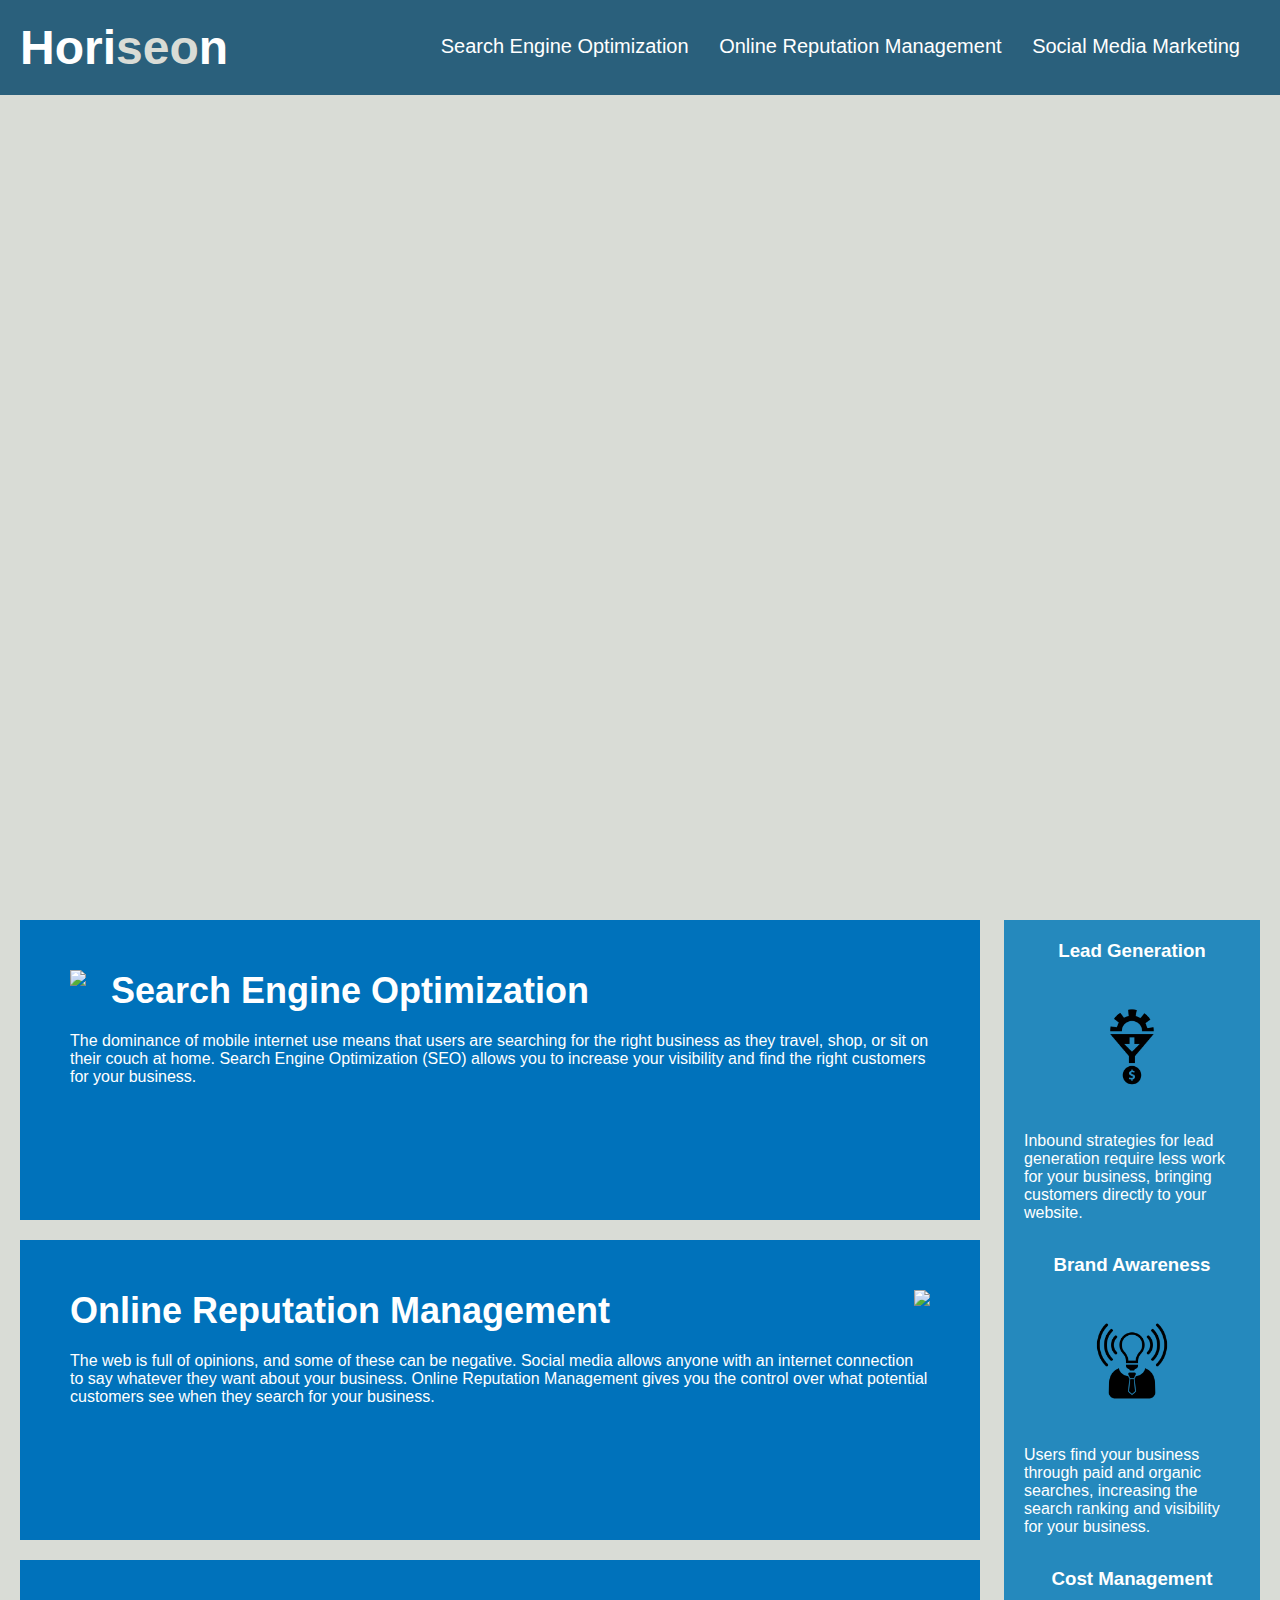
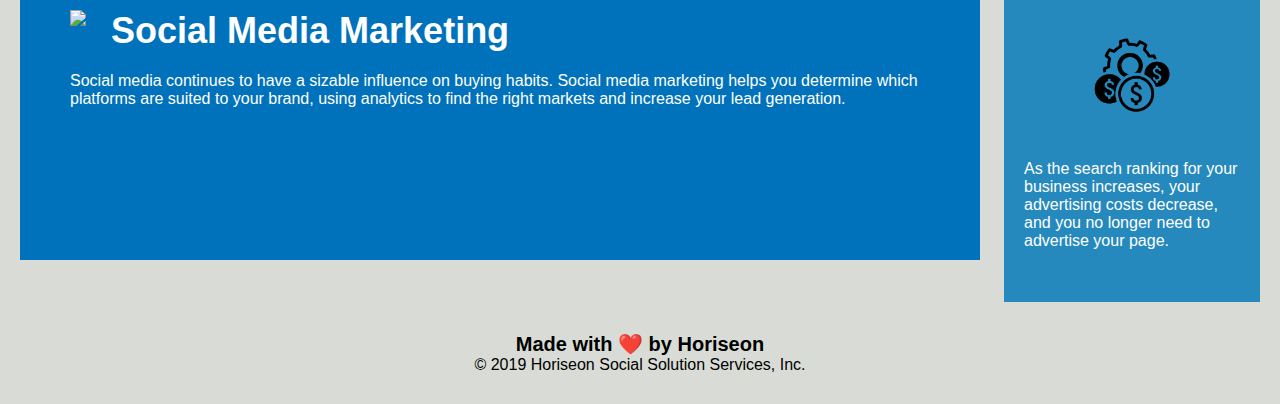
==== Develop/index.html @ ff23d2e4 "created repo for submission of challenge 1" ====
<!DOCTYPE html>
<html lang="en-us">

<head>
    <meta charset="UTF-8" />
    <link rel="stylesheet" href="./assets/css/style.css">
    <title>website</title>
</head>

<body>
    <div class="header">
        <h1>Hori<span class="seo">seo</span>n</h1>
        <div>
            <ul>
                <li>
                    <a href="#search-engine-optimization">Search Engine Optimization</a>
                </li>
                <li>
                    <a href="#online-reputation-management">Online Reputation Management</a>
                </li>
                <li>
                    <a href="#social-media-marketing">Social Media Marketing</a>
                </li>
            </ul>
        </div>
    </div>
    <div class="hero"></div>
    <div class="content">
        <div class="search-engine-optimization">
            <img src="./assets/images/search-engine-optimization.jpg" class="float-left" />
            <h2>Search Engine Optimization</h2>
            <p>
                The dominance of mobile internet use means that users are searching for the right business as they travel, shop, or sit on their couch at home. Search Engine Optimization (SEO) allows you to increase your visibility and find the right customers for your business.
            </p>
        </div>
        <div id="online-reputation-management" class="online-reputation-management">
            <img src="./assets/images/online-reputation-management.jpg" class="float-right" />
            <h2>Online Reputation Management</h2>
            <p>
                The web is full of opinions, and some of these can be negative. Social media allows anyone with an internet connection to say whatever they want about your business. Online Reputation Management gives you the control over what potential customers see when they search for your business.
            </p>
        </div>
        <div id="social-media-marketing" class="social-media-marketing">
            <img src="./assets/images/social-media-marketing.jpg" class="float-left" />
            <h2>Social Media Marketing</h2>
            <p>
                Social media continues to have a sizable influence on buying habits. Social media marketing helps you determine which platforms are suited to your brand, using analytics to find the right markets and increase your lead generation.
            </p>
        </div>
    </div>
    <div class="benefits">
        <div class="benefit-lead">
            <h3>Lead Generation</h3>
            <img src="./assets/images/lead-generation.png" />
            <p>
                Inbound strategies for lead generation require less work for your business, bringing customers directly to your website.
            </p>
        </div>
        <div class="benefit-brand">
            <h3>Brand Awareness</h3>
            <img src="./assets/images/brand-awareness.png" />
            <p>
                Users find your business through paid and organic searches, increasing the search ranking and visibility for your business.
            </p>
        </div>
        <div class="benefit-cost">
            <h3>Cost Management</h3>
            <img src="./assets/images/cost-management.png" />
            <p>
                As the search ranking for your business increases, your advertising costs decrease, and you no longer need to advertise your page.
            </p>
        </div>
    </div>
    <div class="footer">
        <h2>Made with ❤️️ by Horiseon</h2>
        <p>
            &copy; 2019 Horiseon Social Solution Services, Inc.
        </p>
    </div>
</body>

</html>
---- Develop/assets/css/style.css ----
* {
    box-sizing: border-box;
    padding: 0;
    margin: 0;
}

body {
    background-color: #d9dcd6;
}

.header {
    padding: 20px;
    font-family: 'Trebuchet MS', 'Lucida Sans Unicode', 'Lucida Grande', 'Lucida Sans', Arial, sans-serif;
    background-color: #2a607c;
    color: #ffffff;
}

.header h1 {
    display: inline-block;
    font-size: 48px;
}

.header h1 .seo {
    color: #d9dcd6;
}

.header div {
    padding-top: 15px;
    margin-right: 20px;
    float: right;
    font-family: 'Gill Sans', 'Gill Sans MT', Calibri, 'Trebuchet MS', sans-serif;
    font-size: 20px;
}

.header div ul {
    list-style-type: none;
}

.header div ul li {
    display: inline-block;
    margin-left: 25px;
}

a {
    color: #ffffff;
    text-decoration: none;
}

p {
    font-size: 16px;
}

.hero {
    height: 800px;
    width: 100%;
    margin-bottom: 25px;
    background-image: url("../images/digital-marketing-meeting.jpg");
    background-size: cover;
    background-position: center;
}

.float-left {
    float: left;
    margin-right: 25px;
}

.float-right {
    float: right;
    margin-left: 25px;
}

.content {
    width: 75%;
    display: inline-block;
    margin-left: 20px;
}

.benefits {
    margin-right: 20px;
    padding: 20px;
    clear: both;
    float: right;
    width: 20%;
    height: 100%;
    font-family: 'Gill Sans', 'Gill Sans MT', Calibri, 'Trebuchet MS', sans-serif;
    background-color: #2589bd;
}

.benefit-lead {
    margin-bottom: 32px;
    color: #ffffff;
}

.benefit-brand {
    margin-bottom: 32px;
    color: #ffffff;
}

.benefit-cost {
    margin-bottom: 32px;
    color: #ffffff;
}

.benefit-lead h3 {
    margin-bottom: 10px;
    text-align: center;
}

.benefit-brand h3 {
    margin-bottom: 10px;
    text-align: center;
}

.benefit-cost h3 {
    margin-bottom: 10px;
    text-align: center;
}

.benefit-lead img {
    display: block;
    margin: 10px auto;
    max-width: 150px;
}

.benefit-brand img {
    display: block;
    margin: 10px auto;
    max-width: 150px;
}

.benefit-cost img {
    display: block;
    margin: 10px auto;
    max-width: 150px;
}

.search-engine-optimization {
    margin-bottom: 20px;
    padding: 50px;
    height: 300px;
    font-family: 'Gill Sans', 'Gill Sans MT', Calibri, 'Trebuchet MS', sans-serif;
    background-color: #0072bb;
    color: #ffffff;
}

.online-reputation-management {
    margin-bottom: 20px;
    padding: 50px;
    height: 300px;
    font-family: 'Gill Sans', 'Gill Sans MT', Calibri, 'Trebuchet MS', sans-serif;
    background-color: #0072bb;
    color: #ffffff;
}

.social-media-marketing {
    margin-bottom: 20px;
    padding: 50px;
    height: 300px;
    font-family: 'Gill Sans', 'Gill Sans MT', Calibri, 'Trebuchet MS', sans-serif;
    background-color: #0072bb;
    color: #ffffff;
}

.search-engine-optimization img {
    max-height: 200px;
}

.online-reputation-management img {
    max-height: 200px;
}

.social-media-marketing img {
    max-height: 200px;
}

.search-engine-optimization h2 {
    margin-bottom: 20px;
    font-size: 36px;
}

.online-reputation-management h2 {
    margin-bottom: 20px;
    font-size: 36px;
}

.social-media-marketing h2 {
    margin-bottom: 20px;
    font-size: 36px;
}

.footer {
    padding: 30px;
    clear: both;
    font-family: 'Trebuchet MS', 'Lucida Sans Unicode', 'Lucida Grande', 'Lucida Sans', Arial, sans-serif;
    text-align: center;
}

.footer h2 {
    font-size: 20px;
}
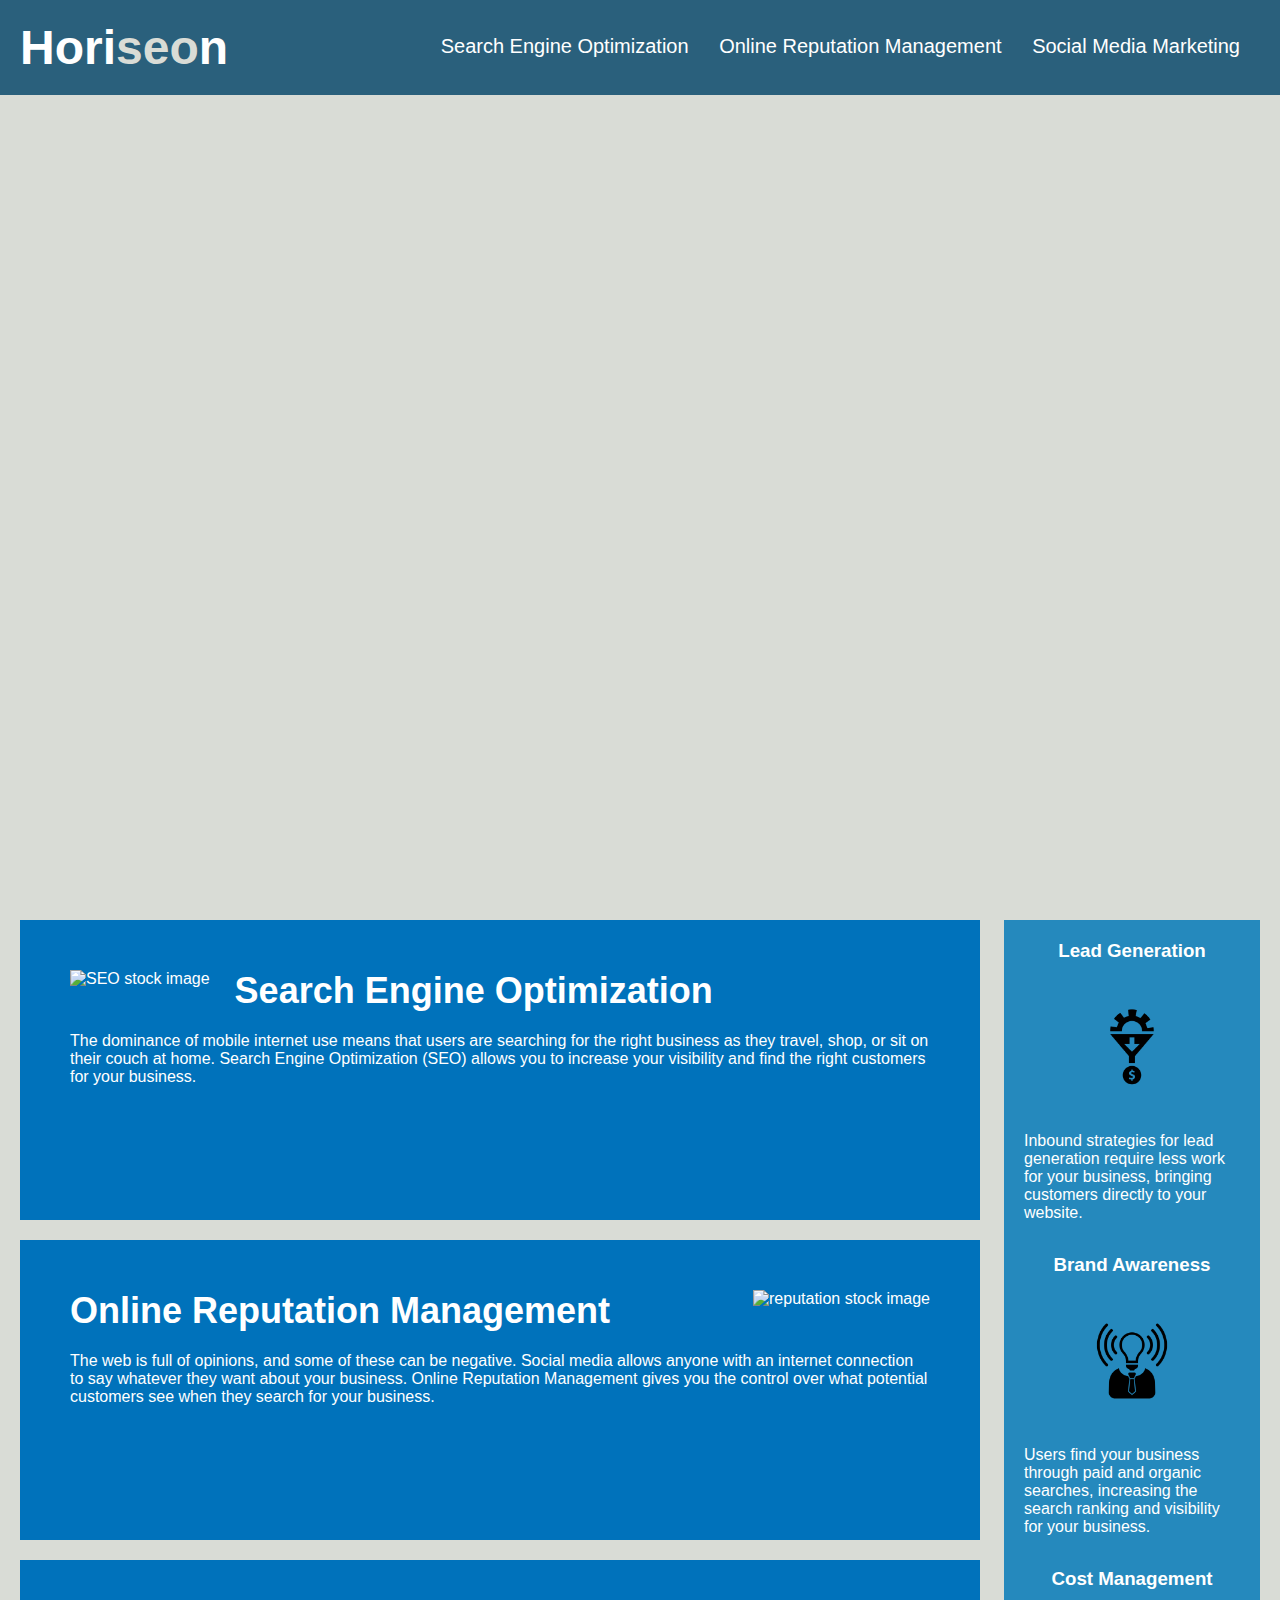
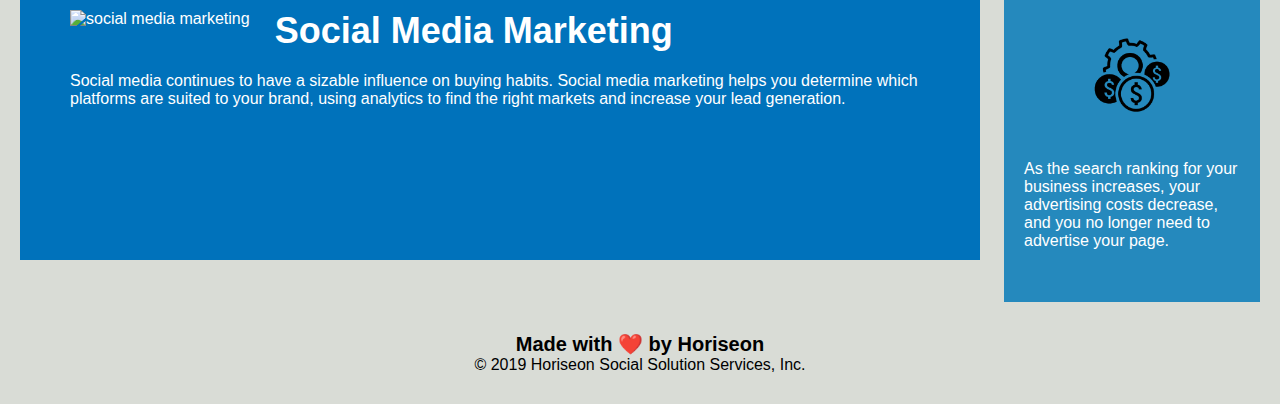
==== commit a1d978a1: "Finished? refactor" ====
--- a/Develop/index.html
+++ b/Develop/index.html
@@ -3,14 +3,16 @@
 
 <head>
     <meta charset="UTF-8" />
-    <link rel="stylesheet" href="./assets/css/style.css">
-    <title>website</title>
+    <link rel="stylesheet" href="./assets/css/style.css" >
+    <!-- Changed page title from website to Horiseon Marketing to meet acceptance criteria. -->
+    <title>Horiseon Marketing</title>
 </head>
 
 <body>
-    <div class="header">
+    <!-- changed div elements to semantic elements -->
+    <header class="header">
         <h1>Hori<span class="seo">seo</span>n</h1>
-        <div>
+        <aside>
             <ul>
                 <li>
                     <a href="#search-engine-optimization">Search Engine Optimization</a>
@@ -22,61 +24,67 @@
                     <a href="#social-media-marketing">Social Media Marketing</a>
                 </li>
             </ul>
-        </div>
-    </div>
-    <div class="hero"></div>
-    <div class="content">
-        <div class="search-engine-optimization">
-            <img src="./assets/images/search-engine-optimization.jpg" class="float-left" />
+        </aside>
+    </header>
+    <figure class="hero"></figure>
+    <main class="content">
+        <article class="search-engine-optimization">
+            <!-- Added alt descriptor -->
+            <img src="./assets/images/search-engine-optimization.jpg" alt="SEO stock image" class="float-left" />
             <h2>Search Engine Optimization</h2>
             <p>
                 The dominance of mobile internet use means that users are searching for the right business as they travel, shop, or sit on their couch at home. Search Engine Optimization (SEO) allows you to increase your visibility and find the right customers for your business.
             </p>
-        </div>
-        <div id="online-reputation-management" class="online-reputation-management">
-            <img src="./assets/images/online-reputation-management.jpg" class="float-right" />
+        </article>
+        <article id="online-reputation-management" class="online-reputation-management">
+            <!-- Added alt descriptor -->
+            <img src="./assets/images/online-reputation-management.jpg" alt="reputation stock image" class="float-right" />
             <h2>Online Reputation Management</h2>
             <p>
                 The web is full of opinions, and some of these can be negative. Social media allows anyone with an internet connection to say whatever they want about your business. Online Reputation Management gives you the control over what potential customers see when they search for your business.
             </p>
-        </div>
-        <div id="social-media-marketing" class="social-media-marketing">
-            <img src="./assets/images/social-media-marketing.jpg" class="float-left" />
+        </article>
+        <article id="social-media-marketing" class="social-media-marketing">
+            <!-- Added alt descriptor -->
+            <img src="./assets/images/social-media-marketing.jpg" alt="social media marketing" class="float-left" />
             <h2>Social Media Marketing</h2>
             <p>
                 Social media continues to have a sizable influence on buying habits. Social media marketing helps you determine which platforms are suited to your brand, using analytics to find the right markets and increase your lead generation.
             </p>
-        </div>
-    </div>
-    <div class="benefits">
-        <div class="benefit-lead">
+        </article>
+    </main>
+    <aside class="benefits">
+        <article class="benefit-lead">
             <h3>Lead Generation</h3>
-            <img src="./assets/images/lead-generation.png" />
+            <!-- Added alt descriptor -->
+            <img src="./assets/images/lead-generation.png" alt="image of a gear funneling into a coin"/>
             <p>
                 Inbound strategies for lead generation require less work for your business, bringing customers directly to your website.
             </p>
-        </div>
-        <div class="benefit-brand">
+        </article>
+        <article class="benefit-brand">
             <h3>Brand Awareness</h3>
-            <img src="./assets/images/brand-awareness.png" />
+            <!-- Added alt descriptor -->
+            <img src="./assets/images/brand-awareness.png" alt="suited man with an atenna light bulb head"/>
             <p>
                 Users find your business through paid and organic searches, increasing the search ranking and visibility for your business.
             </p>
-        </div>
-        <div class="benefit-cost">
+        </article>
+        <article class="benefit-cost">
             <h3>Cost Management</h3>
-            <img src="./assets/images/cost-management.png" />
+            <!-- Added alt descriptor -->
+            <img src="./assets/images/cost-management.png" alt="gear and coins" />
             <p>
                 As the search ranking for your business increases, your advertising costs decrease, and you no longer need to advertise your page.
             </p>
-        </div>
-    </div>
-    <div class="footer">
+        </article>
+    </aside>
+    <footer class="footer">
         <h2>Made with ❤️️ by Horiseon</h2>
         <p>
             &copy; 2019 Horiseon Social Solution Services, Inc.
         </p>
-    </div>
+    </footer>
 </body>
 
 </html>
--- a/Develop/assets/css/style.css
+++ b/Develop/assets/css/style.css
@@ -24,7 +24,7 @@
     color: #d9dcd6;
 }
 
-.header div {
+.header aside {
     padding-top: 15px;
     margin-right: 20px;
     float: right;
@@ -32,11 +32,11 @@
     font-size: 20px;
 }
 
-.header div ul {
+.header aside ul {
     list-style-type: none;
 }
 
-.header div ul li {
+.header aside ul li {
     display: inline-block;
     margin-left: 25px;
 }
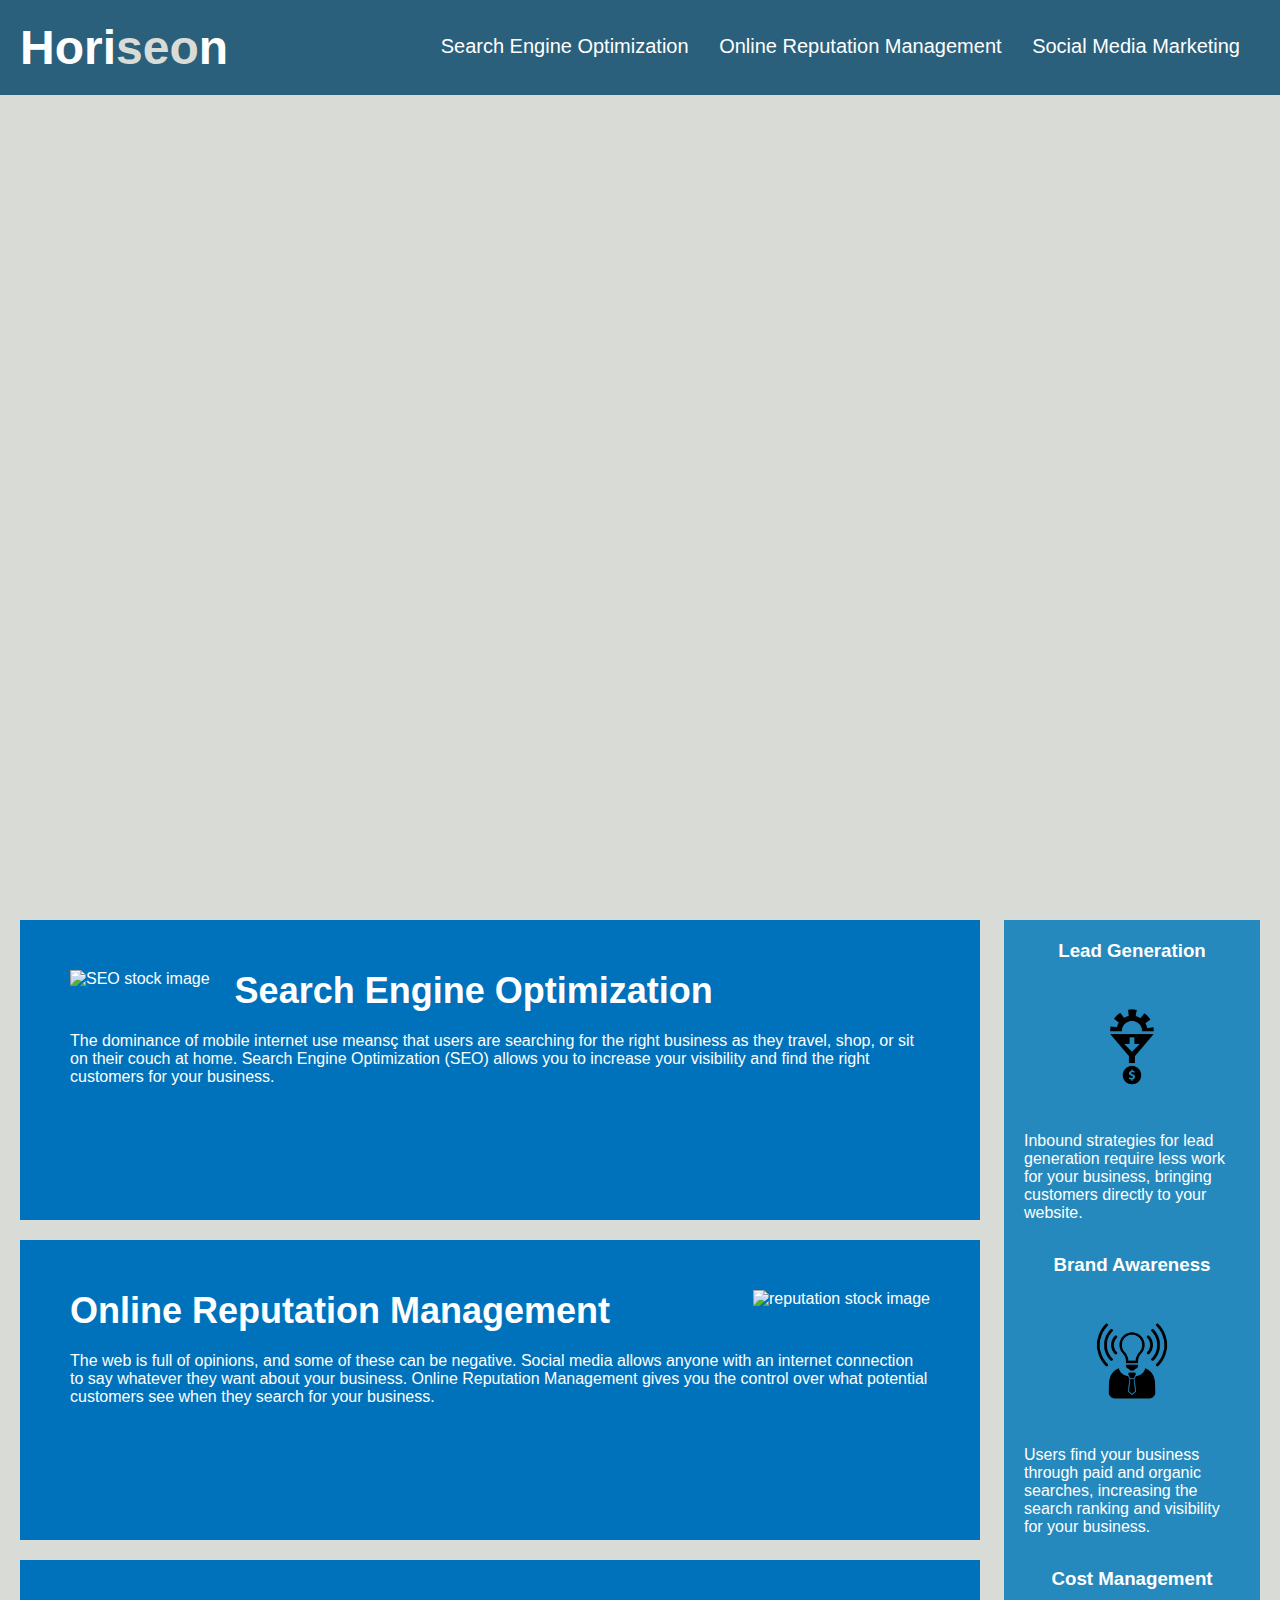
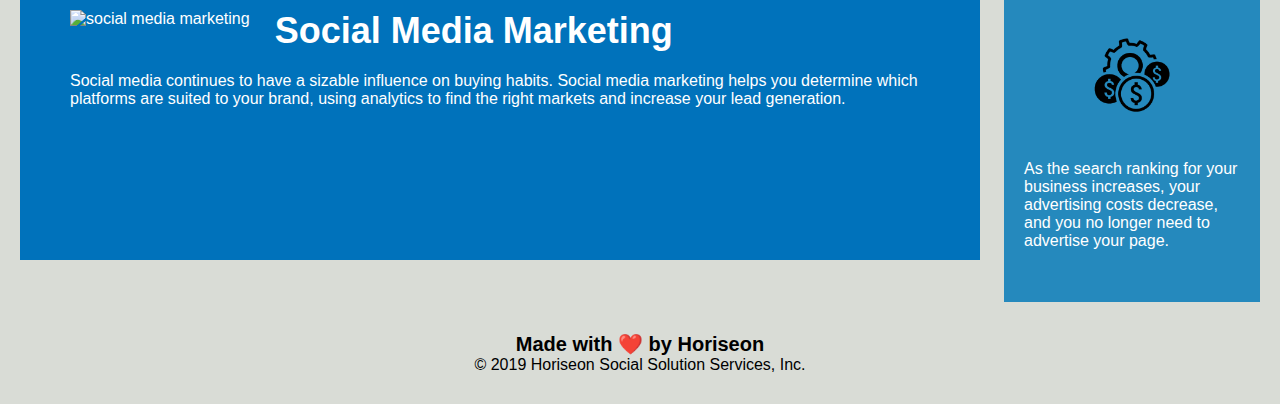
==== commit b06c22c4: "final commit" ====
--- a/Develop/index.html
+++ b/Develop/index.html
@@ -10,8 +10,9 @@
 
 <body>
     <!-- changed div elements to semantic elements -->
-    <header class="header">
-        <h1>Hori<span class="seo">seo</span>n</h1>
+    <!-- got rid of header class and applied attributes to the element -->
+    <header>
+        <h1>Hori<span id="seo">seo</span>n</h1>
         <aside>
             <ul>
                 <li>
@@ -26,17 +27,19 @@
             </ul>
         </aside>
     </header>
-    <figure class="hero"></figure>
-    <main class="content">
-        <article class="search-engine-optimization">
+    <figure id="hero"></figure>
+    <main id="content">
+         <!-- consolidated classes into content-format -->
+        <article class="content-format">
             <!-- Added alt descriptor -->
             <img src="./assets/images/search-engine-optimization.jpg" alt="SEO stock image" class="float-left" />
             <h2>Search Engine Optimization</h2>
             <p>
-                The dominance of mobile internet use means that users are searching for the right business as they travel, shop, or sit on their couch at home. Search Engine Optimization (SEO) allows you to increase your visibility and find the right customers for your business.
+                The dominance of mobile internet use meansç that users are searching for the right business as they travel, shop, or sit on their couch at home. Search Engine Optimization (SEO) allows you to increase your visibility and find the right customers for your business.
             </p>
         </article>
-        <article id="online-reputation-management" class="online-reputation-management">
+        <!-- consolidated classes into content-format -->
+        <article class="content-format">
             <!-- Added alt descriptor -->
             <img src="./assets/images/online-reputation-management.jpg" alt="reputation stock image" class="float-right" />
             <h2>Online Reputation Management</h2>
@@ -44,7 +47,8 @@
                 The web is full of opinions, and some of these can be negative. Social media allows anyone with an internet connection to say whatever they want about your business. Online Reputation Management gives you the control over what potential customers see when they search for your business.
             </p>
         </article>
-        <article id="social-media-marketing" class="social-media-marketing">
+         <!-- consolidated classes into content-format -->
+        <article class="content-format">
             <!-- Added alt descriptor -->
             <img src="./assets/images/social-media-marketing.jpg" alt="social media marketing" class="float-left" />
             <h2>Social Media Marketing</h2>
@@ -53,8 +57,9 @@
             </p>
         </article>
     </main>
-    <aside class="benefits">
-        <article class="benefit-lead">
+    <!-- converted class to id -->
+    <aside id="benefits">
+        <article class="benefit-format">
             <h3>Lead Generation</h3>
             <!-- Added alt descriptor -->
             <img src="./assets/images/lead-generation.png" alt="image of a gear funneling into a coin"/>
@@ -62,7 +67,7 @@
                 Inbound strategies for lead generation require less work for your business, bringing customers directly to your website.
             </p>
         </article>
-        <article class="benefit-brand">
+        <article class="benefit-format">
             <h3>Brand Awareness</h3>
             <!-- Added alt descriptor -->
             <img src="./assets/images/brand-awareness.png" alt="suited man with an atenna light bulb head"/>
@@ -70,7 +75,7 @@
                 Users find your business through paid and organic searches, increasing the search ranking and visibility for your business.
             </p>
         </article>
-        <article class="benefit-cost">
+        <article class="benefit-format">
             <h3>Cost Management</h3>
             <!-- Added alt descriptor -->
             <img src="./assets/images/cost-management.png" alt="gear and coins" />
@@ -79,7 +84,8 @@
             </p>
         </article>
     </aside>
-    <footer class="footer">
+    <!-- removed class from footer -->
+    <footer>
         <h2>Made with ❤️️ by Horiseon</h2>
         <p>
             &copy; 2019 Horiseon Social Solution Services, Inc.
--- a/Develop/assets/css/style.css
+++ b/Develop/assets/css/style.css
@@ -8,23 +8,23 @@
     background-color: #d9dcd6;
 }
 
-.header {
+header {
     padding: 20px;
     font-family: 'Trebuchet MS', 'Lucida Sans Unicode', 'Lucida Grande', 'Lucida Sans', Arial, sans-serif;
     background-color: #2a607c;
     color: #ffffff;
 }
 
-.header h1 {
+header h1 {
     display: inline-block;
     font-size: 48px;
 }
 
-.header h1 .seo {
+header h1 #seo {
     color: #d9dcd6;
 }
 
-.header aside {
+header aside {
     padding-top: 15px;
     margin-right: 20px;
     float: right;
@@ -32,11 +32,12 @@
     font-size: 20px;
 }
 
-.header aside ul {
+header aside ul {
+    
     list-style-type: none;
 }
 
-.header aside ul li {
+header aside ul li {
     display: inline-block;
     margin-left: 25px;
 }
@@ -50,10 +51,12 @@
     font-size: 16px;
 }
 
-.hero {
+/* changed class to id */
+#hero {
     height: 800px;
     width: 100%;
     margin-bottom: 25px;
+    /* my research seemed to indicate that alt text for css was unnecessary because the css image attribute should only be used for aesthetic purposes, not informational purposes (http://christianheilmann.com/2009/02/25/so-how-do-you-add-alternative-text-to-background-images/).*/
     background-image: url("../images/digital-marketing-meeting.jpg");
     background-size: cover;
     background-position: center;
@@ -69,13 +72,14 @@
     margin-left: 25px;
 }
 
-.content {
+#content {
     width: 75%;
     display: inline-block;
     margin-left: 20px;
 }
 
-.benefits {
+/* converted class to id */
+#benefits {
     margin-right: 20px;
     padding: 20px;
     clear: both;
@@ -86,55 +90,12 @@
     background-color: #2589bd;
 }
 
-.benefit-lead {
-    margin-bottom: 32px;
-    color: #ffffff;
-}
+/* 
+-consolidated classes into benefit-format 
+-reorganized css to match html logic
+*/
 
-.benefit-brand {
-    margin-bottom: 32px;
-    color: #ffffff;
-}
-
-.benefit-cost {
-    margin-bottom: 32px;
-    color: #ffffff;
-}
-
-.benefit-lead h3 {
-    margin-bottom: 10px;
-    text-align: center;
-}
-
-.benefit-brand h3 {
-    margin-bottom: 10px;
-    text-align: center;
-}
-
-.benefit-cost h3 {
-    margin-bottom: 10px;
-    text-align: center;
-}
-
-.benefit-lead img {
-    display: block;
-    margin: 10px auto;
-    max-width: 150px;
-}
-
-.benefit-brand img {
-    display: block;
-    margin: 10px auto;
-    max-width: 150px;
-}
-
-.benefit-cost img {
-    display: block;
-    margin: 10px auto;
-    max-width: 150px;
-}
-
-.search-engine-optimization {
+.content-format {
     margin-bottom: 20px;
     padding: 50px;
     height: 300px;
@@ -143,58 +104,36 @@
     color: #ffffff;
 }
 
-.online-reputation-management {
-    margin-bottom: 20px;
-    padding: 50px;
-    height: 300px;
-    font-family: 'Gill Sans', 'Gill Sans MT', Calibri, 'Trebuchet MS', sans-serif;
-    background-color: #0072bb;
-    color: #ffffff;
-}
-
-.social-media-marketing {
-    margin-bottom: 20px;
-    padding: 50px;
-    height: 300px;
-    font-family: 'Gill Sans', 'Gill Sans MT', Calibri, 'Trebuchet MS', sans-serif;
-    background-color: #0072bb;
-    color: #ffffff;
-}
-
-.search-engine-optimization img {
+.content-format img {
     max-height: 200px;
 }
 
-.online-reputation-management img {
-    max-height: 200px;
-}
-
-.social-media-marketing img {
-    max-height: 200px;
-}
-
-.search-engine-optimization h2 {
+.content-format h2 {
     margin-bottom: 20px;
     font-size: 36px;
 }
-
-.online-reputation-management h2 {
-    margin-bottom: 20px;
-    font-size: 36px;
+.benefit-format {
+    margin-bottom: 32px;
+    color: #ffffff;
+}
+.benefit-format h3 {
+    margin-bottom: 10px;
+    text-align: center;
 }
 
-.social-media-marketing h2 {
-    margin-bottom: 20px;
-    font-size: 36px;
+.benefit-format img {
+    display: block;
+    margin: 10px auto;
+    max-width: 150px;
 }
 
-.footer {
+footer {
     padding: 30px;
     clear: both;
     font-family: 'Trebuchet MS', 'Lucida Sans Unicode', 'Lucida Grande', 'Lucida Sans', Arial, sans-serif;
     text-align: center;
 }
 
-.footer h2 {
+footer h2 {
     font-size: 20px;
 }
